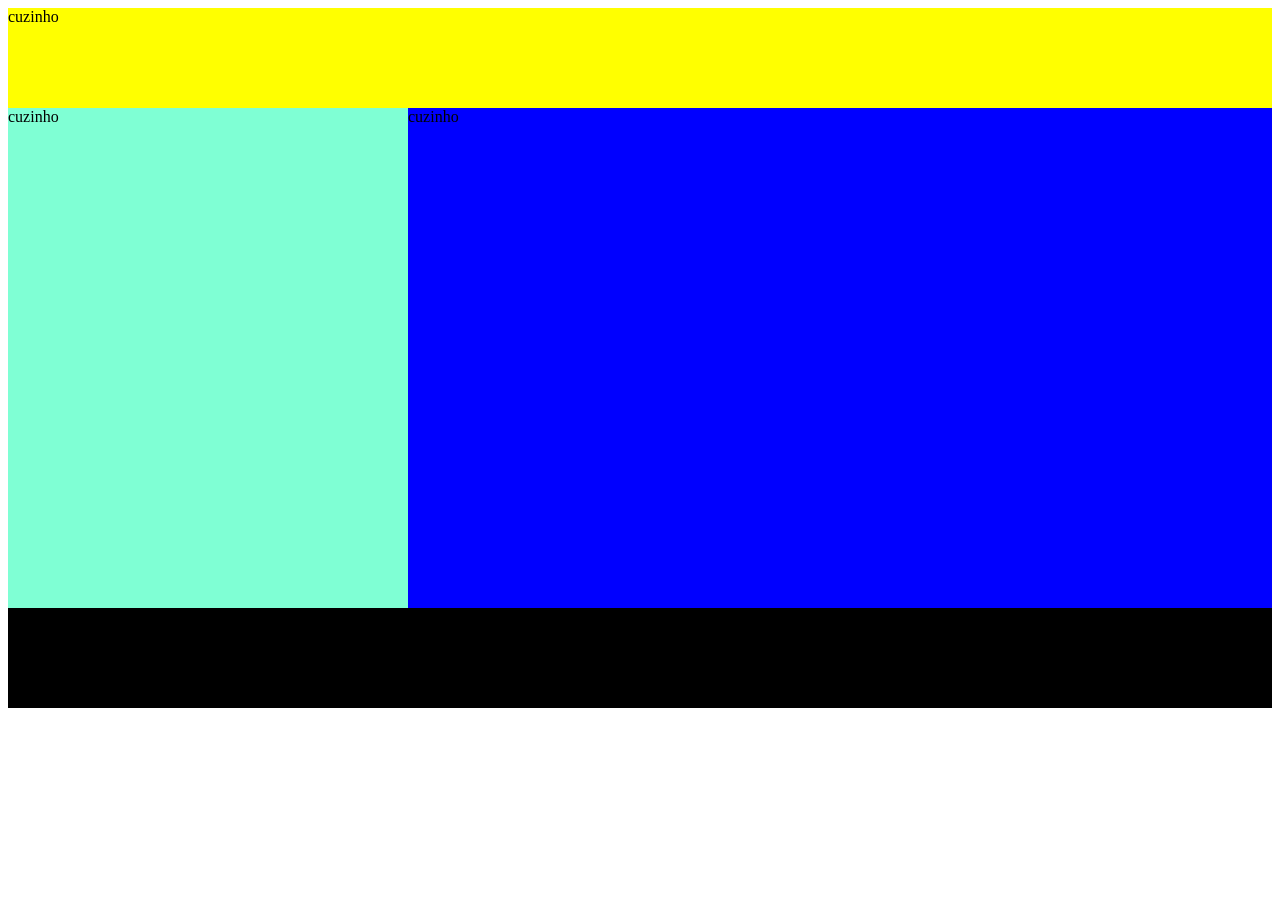
==== index.html @ 8285bba6 "Add files via upload" ====
<!DOCTYPE html>
<html lang="en">
<head>
    <meta charset="UTF-8">
    <meta name="viewport" content="width=device-width, initial-scale=1.0">
    <title>Document</title>
    <link rel="stylesheet" href="style.css">
</head>
<body>
    <header>cuzinho</header>
    <aside>cuzinho</aside>
    <main>cuzinho</main>
    <footer>cuzinho</footer>

</body>


</html>
---- style.css ----
body{
    display: grid;
    grid-template-areas:
    "cabeca cabeca"
    "braco corpo"
    "peh peh";
    grid-template-rows: 100px 500px 100px;
    grid-template-columns: 400px auto;
}
header {
    background-color: yellow;
    grid-area: cabeca;
}
aside {
    background-color:
    aquamarine;
    grid-area: braco;   
}
main{
    background-color: blue;
    grid-area: corpo;
}
footer{
    background-color: black;
    grid-area: peh;
}
@media only screen and (max-width: 850px){
    body{
    display: grid;
    grid-template-areas:
        "cabeca"
        "braco"
        "corpo"
        "peh";
    grid-template-rows: 100px 50px auto 100px;
    grid-template-columns: auto;
    }
    

}
@media only screen and (max-width: 450px){
    body{
    display: grid;
    grid-template-areas:
        "cabeca"
        "corpo"
        "peh";
    grid-template-rows: 100px 500px 100px;
    grid-template-columns: auto;
    }
    aside{
        display: none;
    }
    
}
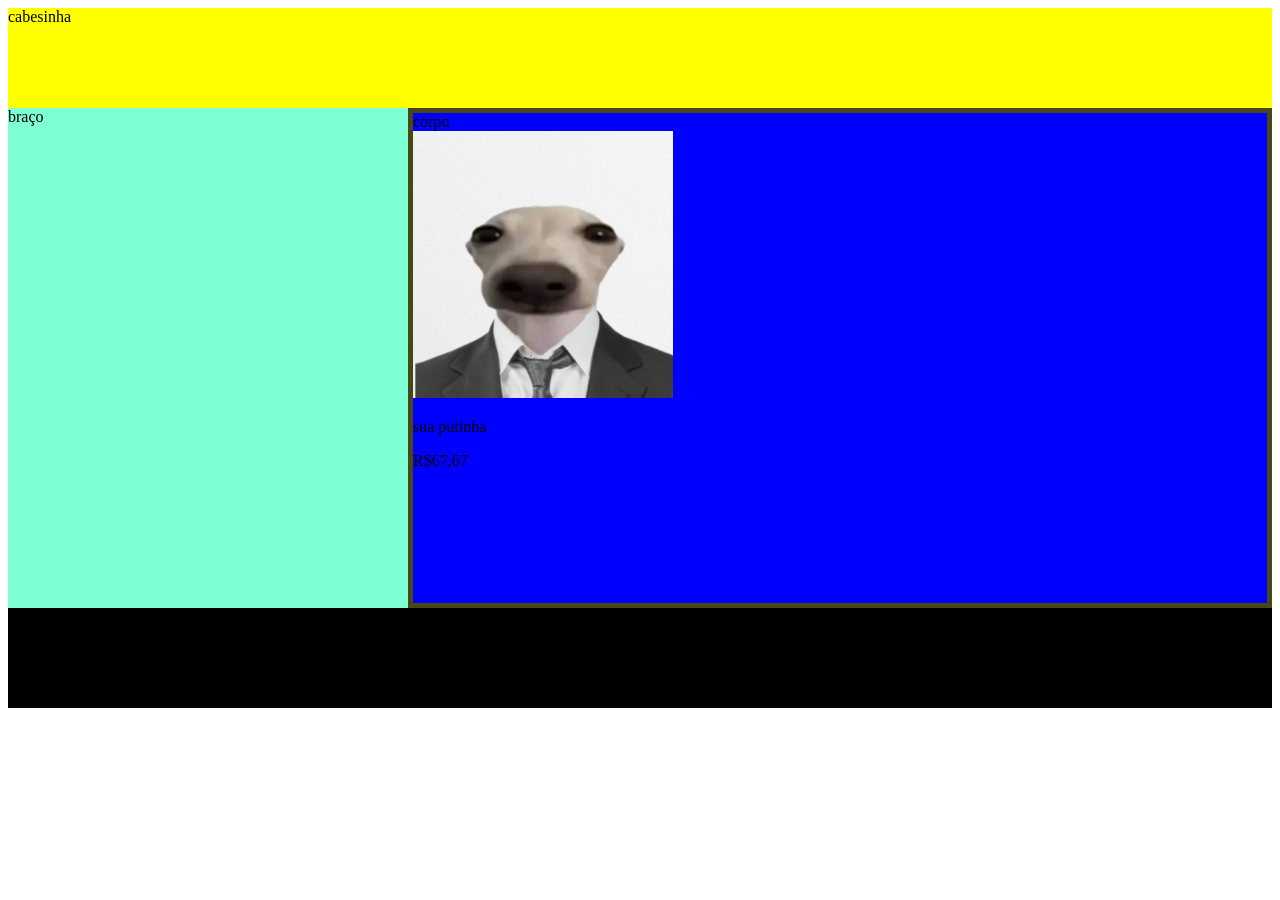
==== commit 4083e4cd: "Add files via upload" ====
--- a/index.html
+++ b/index.html
@@ -3,14 +3,25 @@
 <head>
     <meta charset="UTF-8">
     <meta name="viewport" content="width=device-width, initial-scale=1.0">
-    <title>Document</title>
+    <title>cachorro</title>
     <link rel="stylesheet" href="style.css">
 </head>
 <body>
-    <header>cuzinho</header>
-    <aside>cuzinho</aside>
-    <main>cuzinho</main>
-    <footer>cuzinho</footer>
+    <header>cabesinha</header>
+    <aside>braço</aside>
+    <main>
+        <div class="letra">
+            corpo
+        </div>
+        <div class="mae">
+            <div class="card">
+                <img src="img/Cachorro branco de terno🔥.jpeg" class="imagen_de_podruto" alt="">
+                <p class="">sua putinha</p>
+                <p class="">R$67,67</p>
+            </div>
+        </div>
+    </main>
+    <footer>cu</footer>
 
 </body>
 
--- a/style.css
+++ b/style.css
@@ -1,3 +1,6 @@
+img{
+    width: 260px;
+}
 body{
     display: grid;
     grid-template-areas:
@@ -19,6 +22,7 @@
 main{
     background-color: blue;
     grid-area: corpo;
+    border: rgb(71, 71, 22) 5px solid;
 }
 footer{
     background-color: black;
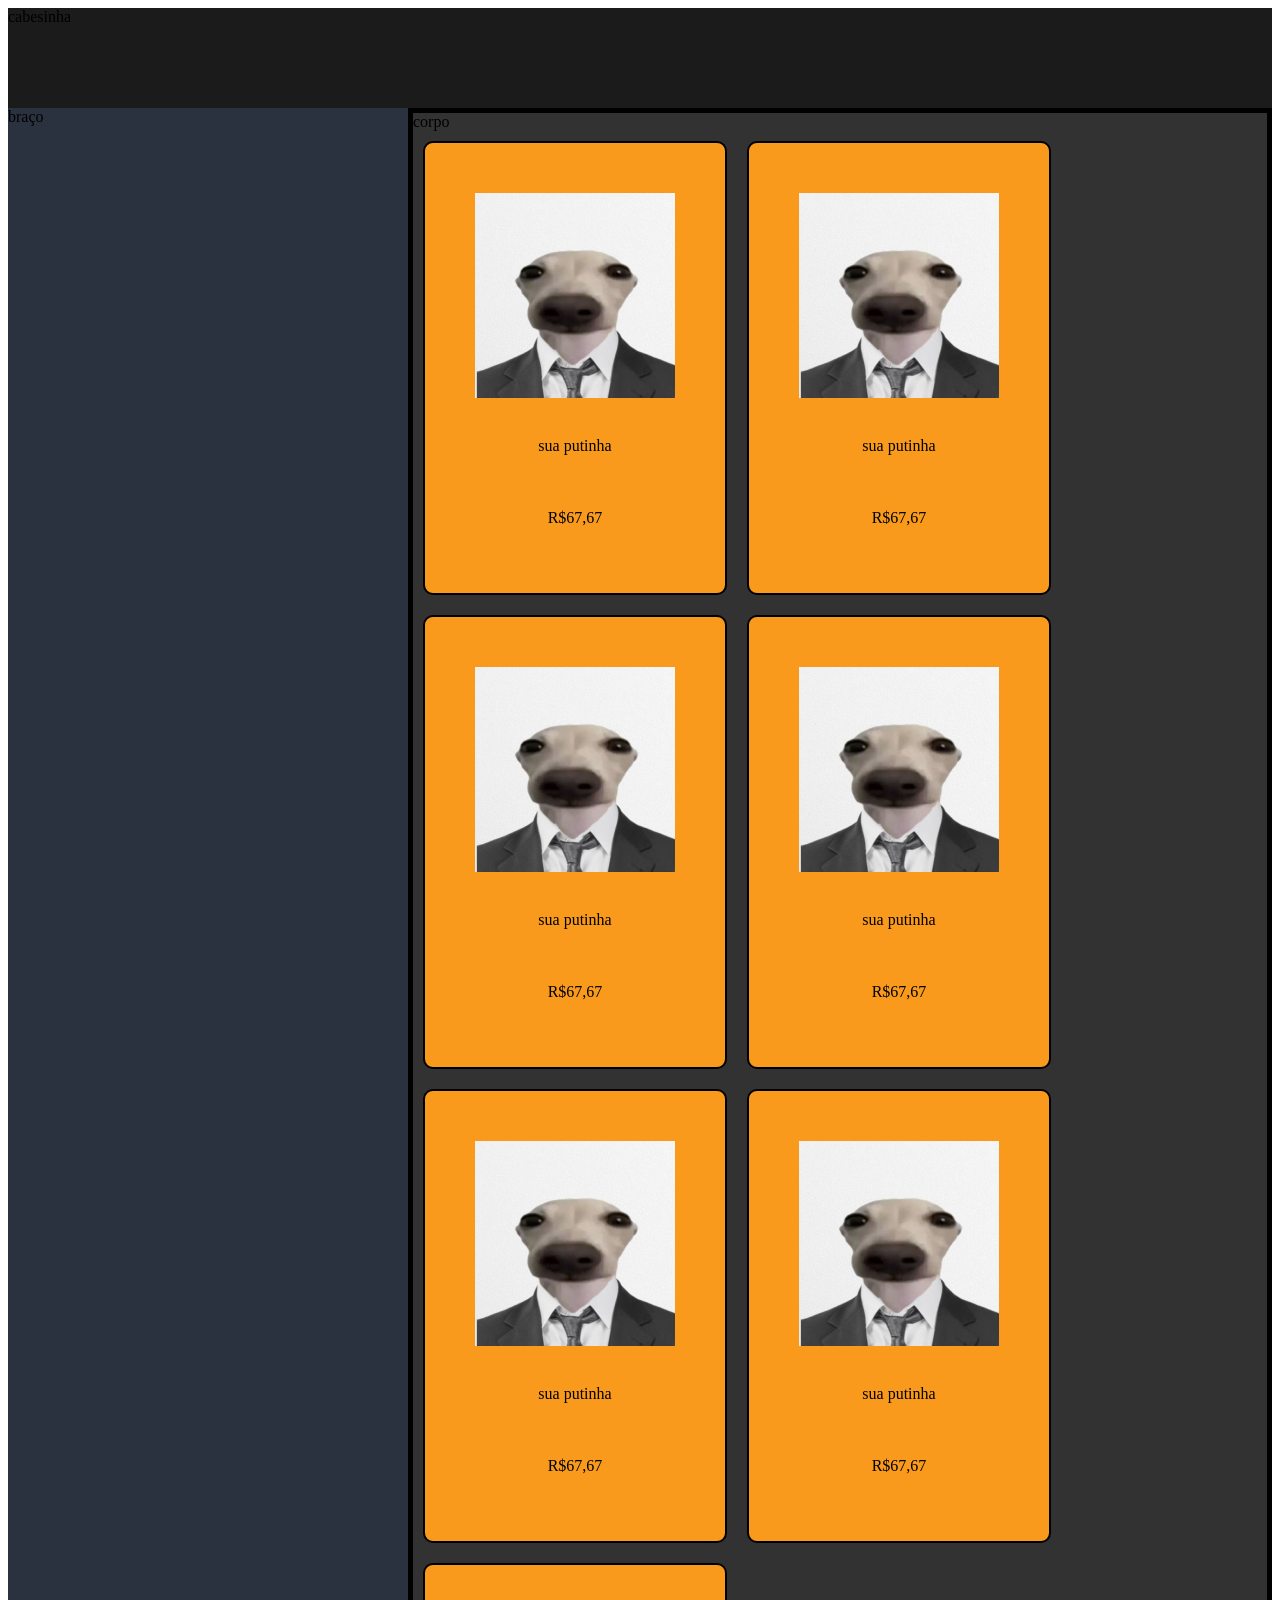
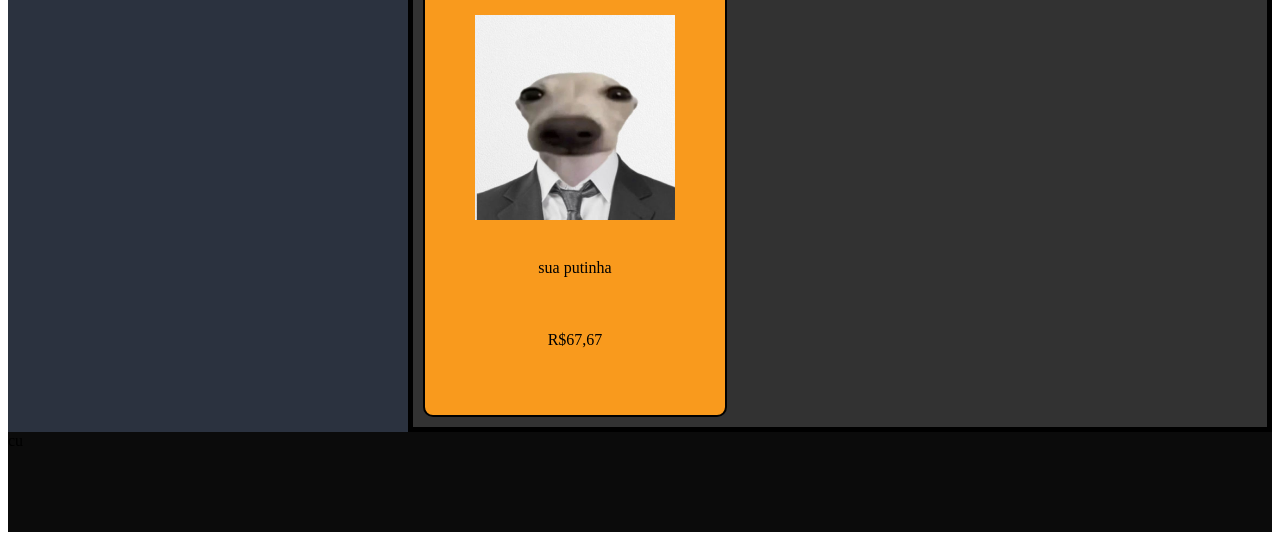
==== commit 2e353d43: "Add files via upload" ====
--- a/index.html
+++ b/index.html
@@ -19,6 +19,42 @@
                 <p class="">sua putinha</p>
                 <p class="">R$67,67</p>
             </div>
+
+            <div class="card">
+                <img src="img/Cachorro branco de terno🔥.jpeg" class="imagen_de_podruto" alt="">
+                <p class="">sua putinha</p>
+                <p class="">R$67,67</p>
+            </div>
+
+            <div class="card">
+                <img src="img/Cachorro branco de terno🔥.jpeg" class="imagen_de_podruto" alt="">
+                <p class="">sua putinha</p>
+                <p class="">R$67,67</p>
+            </div>
+
+            <div class="card">
+                <img src="img/Cachorro branco de terno🔥.jpeg" class="imagen_de_podruto" alt="">
+                <p class="">sua putinha</p>
+                <p class="">R$67,67</p>
+            </div>
+
+            <div class="card">
+                <img src="img/Cachorro branco de terno🔥.jpeg" class="imagen_de_podruto" alt="">
+                <p class="">sua putinha</p>
+                <p class="">R$67,67</p>
+            </div>
+
+            <div class="card">
+                <img src="img/Cachorro branco de terno🔥.jpeg" class="imagen_de_podruto" alt="">
+                <p class="">sua putinha</p>
+                <p class="">R$67,67</p>
+            </div>
+
+            <div class="card">
+                <img src="img/Cachorro branco de terno🔥.jpeg" class="imagen_de_podruto" alt="">
+                <p class="">sua putinha</p>
+                <p class="">R$67,67</p>
+            </div>
         </div>
     </main>
     <footer>cu</footer>
--- a/style.css
+++ b/style.css
@@ -1,5 +1,5 @@
 img{
-    width: 260px;
+    width: 100;
 }
 body{
     display: grid;
@@ -7,25 +7,24 @@
     "cabeca cabeca"
     "braco corpo"
     "peh peh";
-    grid-template-rows: 100px 500px 100px;
+    grid-template-rows: 100px auto 100px;
     grid-template-columns: 400px auto;
 }
 header {
-    background-color: yellow;
+    background-color: #1b1b1b;
     grid-area: cabeca;
 }
 aside {
-    background-color:
-    aquamarine;
+    background-color:#2b323f;;
     grid-area: braco;   
 }
 main{
-    background-color: blue;
+    background-color: #323232;
     grid-area: corpo;
-    border: rgb(71, 71, 22) 5px solid;
+    border: rgb(0, 0, 0) 5px solid;
 }
 footer{
-    background-color: black;
+    background-color: #0b0b0b;
     grid-area: peh;
 }
 @media only screen and (max-width: 850px){
@@ -56,4 +55,22 @@
         display: none;
     }
     
+}
+.card{
+    display: flex;
+    flex-direction: column;
+    justify-content: space-between;
+    padding: 50px;
+    border: black 2px solid;
+    background-color: #f99a1d; 
+    width: 200px;
+    height: 350px;
+    border-radius: 10px;
+    text-align: center;
+    margin: 10px;
+}
+.mae{
+    display: flex;
+    flex-wrap: wrap;
+    justify-content: left ;
 }
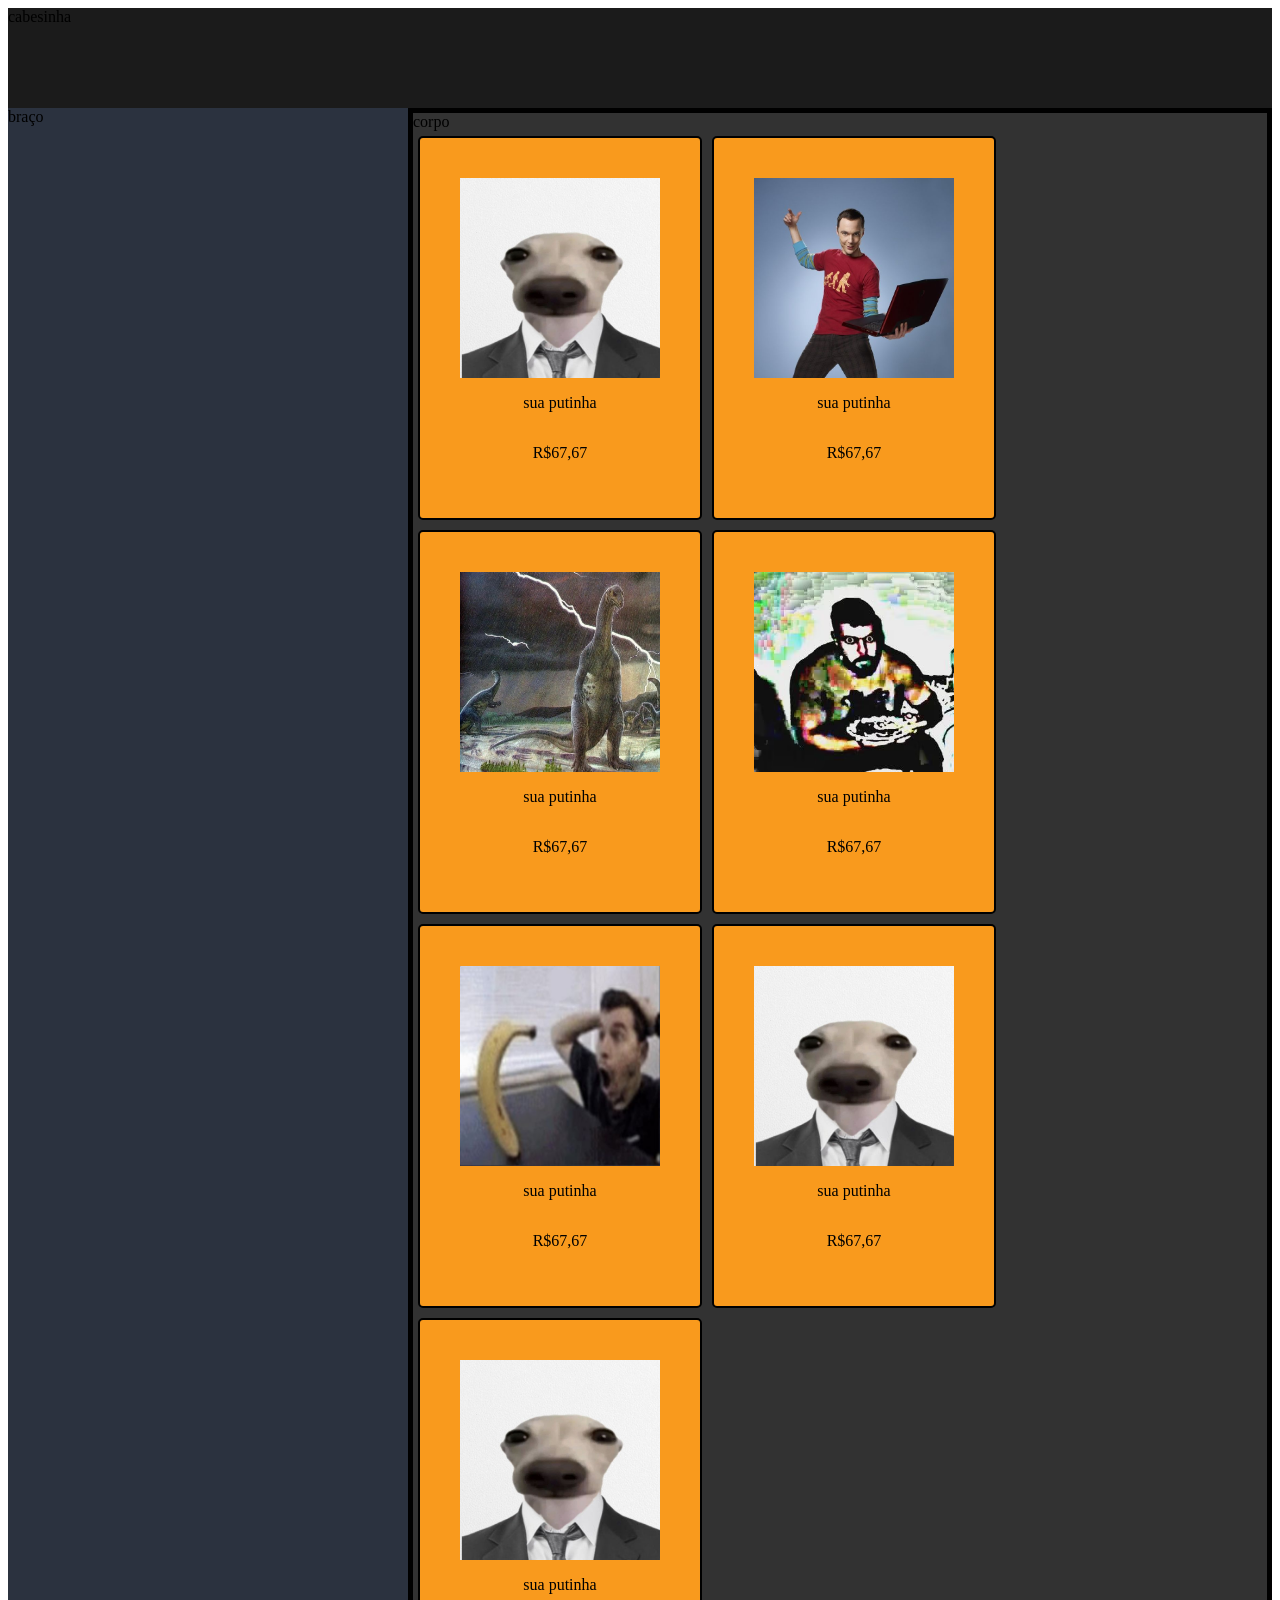
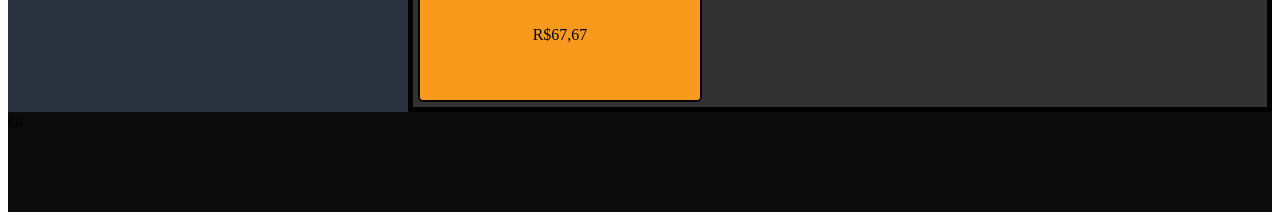
==== commit 944f8ca8: "Add files via upload" ====
--- a/index.html
+++ b/index.html
@@ -21,25 +21,25 @@
             </div>
 
             <div class="card">
-                <img src="img/Cachorro branco de terno🔥.jpeg" class="imagen_de_podruto" alt="">
+                <img src="img/_.jpeg" class="imagen_de_podruto" alt="">
                 <p class="">sua putinha</p>
                 <p class="">R$67,67</p>
             </div>
 
             <div class="card">
-                <img src="img/Cachorro branco de terno🔥.jpeg" class="imagen_de_podruto" alt="">
+                <img src="img/q.jpeg" class="imagen_de_podruto" alt="">
                 <p class="">sua putinha</p>
                 <p class="">R$67,67</p>
             </div>
 
             <div class="card">
-                <img src="img/Cachorro branco de terno🔥.jpeg" class="imagen_de_podruto" alt="">
+                <img src="img/kkkkkkkkkkkkkkkkkkkkkkkkkkkkkkkkkkkkkkk.jpg" class="imagen_de_podruto" alt="">
                 <p class="">sua putinha</p>
                 <p class="">R$67,67</p>
             </div>
 
             <div class="card">
-                <img src="img/Cachorro branco de terno🔥.jpeg" class="imagen_de_podruto" alt="">
+                <img src="img/df41ad14d190ebb715118fad3cceea9b.jpg" class="imagen_de_podruto" alt="">
                 <p class="">sua putinha</p>
                 <p class="">R$67,67</p>
             </div>
--- a/style.css
+++ b/style.css
@@ -1,5 +1,7 @@
 img{
-    width: 100;
+    height: 200px;
+    width: 200;
+    object-fit: cover;
 }
 body{
     display: grid;
@@ -60,14 +62,14 @@
     display: flex;
     flex-direction: column;
     justify-content: space-between;
-    padding: 50px;
+    padding: 40px;
     border: black 2px solid;
     background-color: #f99a1d; 
     width: 200px;
-    height: 350px;
-    border-radius: 10px;
+    height: 300px;
+    border-radius: 5px;
     text-align: center;
-    margin: 10px;
+    margin: 5px;
 }
 .mae{
     display: flex;
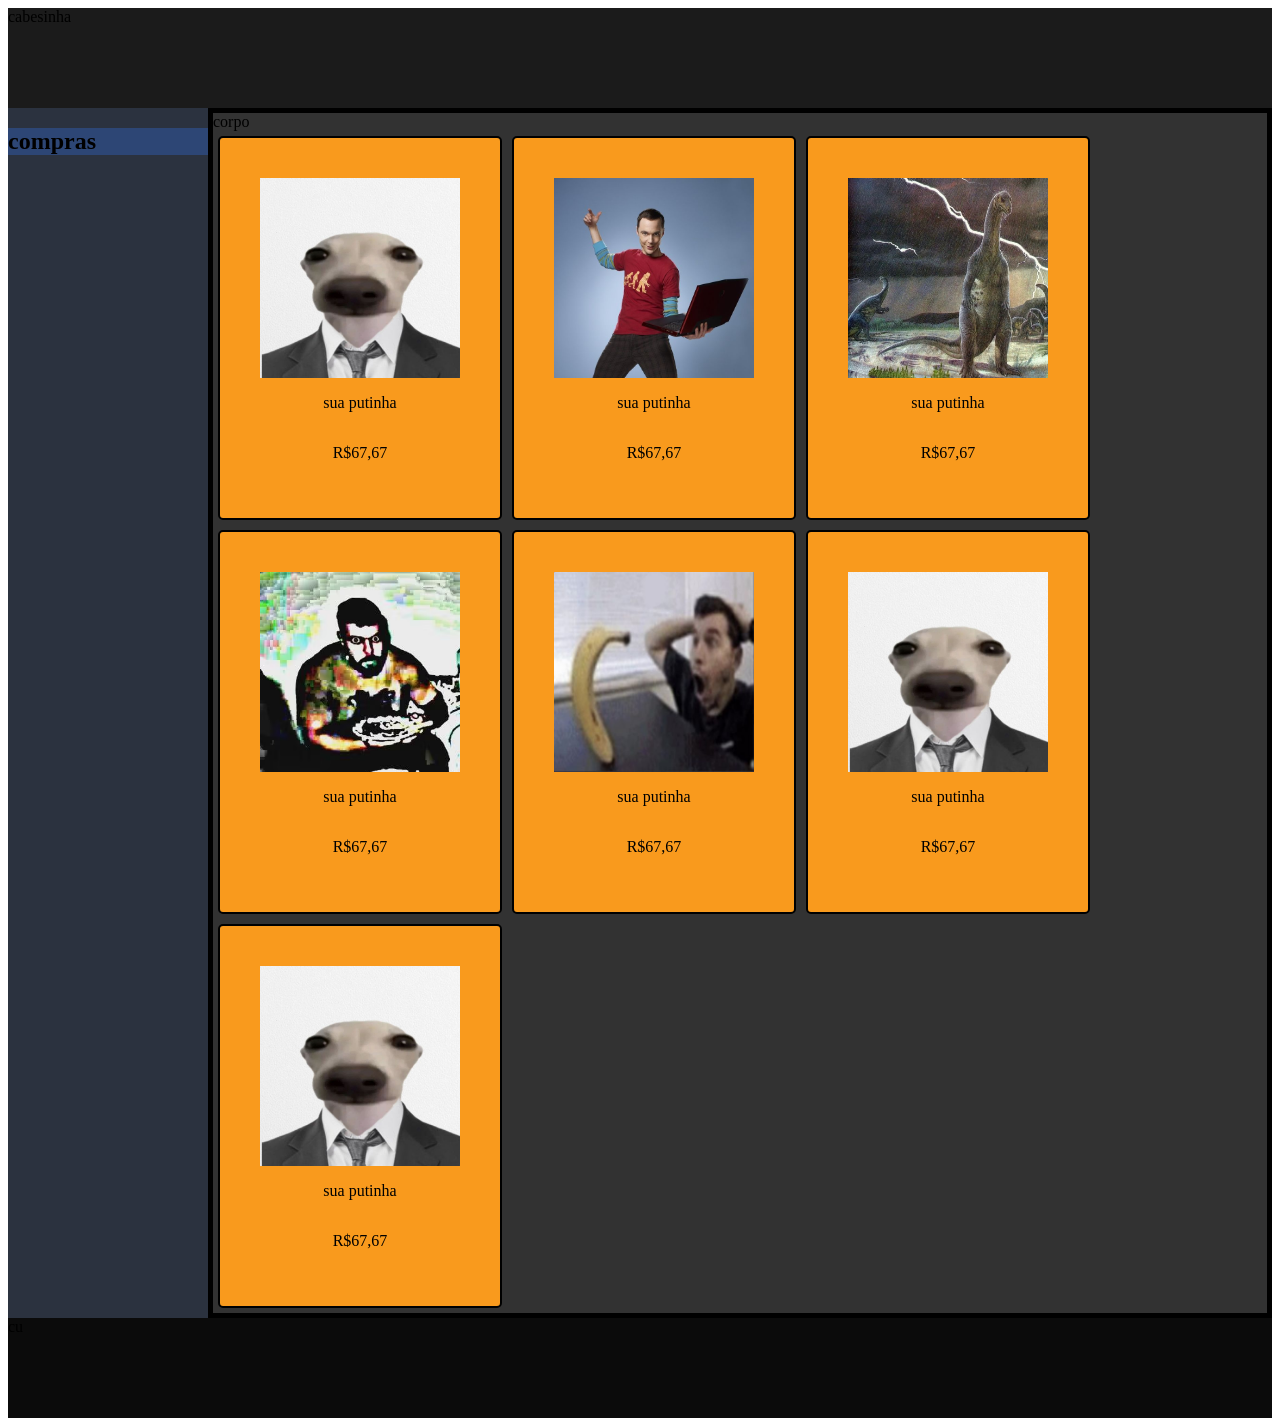
==== commit 2bf36ae5: "Add files via upload" ====
--- a/index.html
+++ b/index.html
@@ -8,7 +8,12 @@
 </head>
 <body>
     <header>cabesinha</header>
-    <aside>braço</aside>
+    <aside>
+        <div class="aside">
+        <h1 href="index.html">compras</h1>
+
+            </div>
+    </aside>
     <main>
         <div class="letra">
             corpo
--- a/style.css
+++ b/style.css
@@ -10,15 +10,18 @@
     "braco corpo"
     "peh peh";
     grid-template-rows: 100px auto 100px;
-    grid-template-columns: 400px auto;
+    grid-template-columns: 200px auto;
 }
-header {
+header{
     background-color: #1b1b1b;
     grid-area: cabeca;
 }
-aside {
+aside{
     background-color:#2b323f;;
     grid-area: braco;   
+}
+.aside{
+    background-color: #2d4675;
 }
 main{
     background-color: #323232;
@@ -29,6 +32,26 @@
     background-color: #0b0b0b;
     grid-area: peh;
 }
+.card{
+    display: flex;
+    flex-direction: column;
+    justify-content: space-between;
+    padding: 40px;
+    border: black 2px solid;
+
+    background-color: #f99a1d; 
+    width: 200px;
+    height: 300px;
+    border-radius: 5px;
+    text-align: center;
+    margin: 5px;
+}
+.mae{
+    display: flex;
+    flex-wrap: wrap;
+    justify-content: left ;
+}
+
 @media only screen and (max-width: 850px){
     body{
     display: grid;
@@ -58,21 +81,3 @@
     }
     
 }
-.card{
-    display: flex;
-    flex-direction: column;
-    justify-content: space-between;
-    padding: 40px;
-    border: black 2px solid;
-    background-color: #f99a1d; 
-    width: 200px;
-    height: 300px;
-    border-radius: 5px;
-    text-align: center;
-    margin: 5px;
-}
-.mae{
-    display: flex;
-    flex-wrap: wrap;
-    justify-content: left ;
-}
